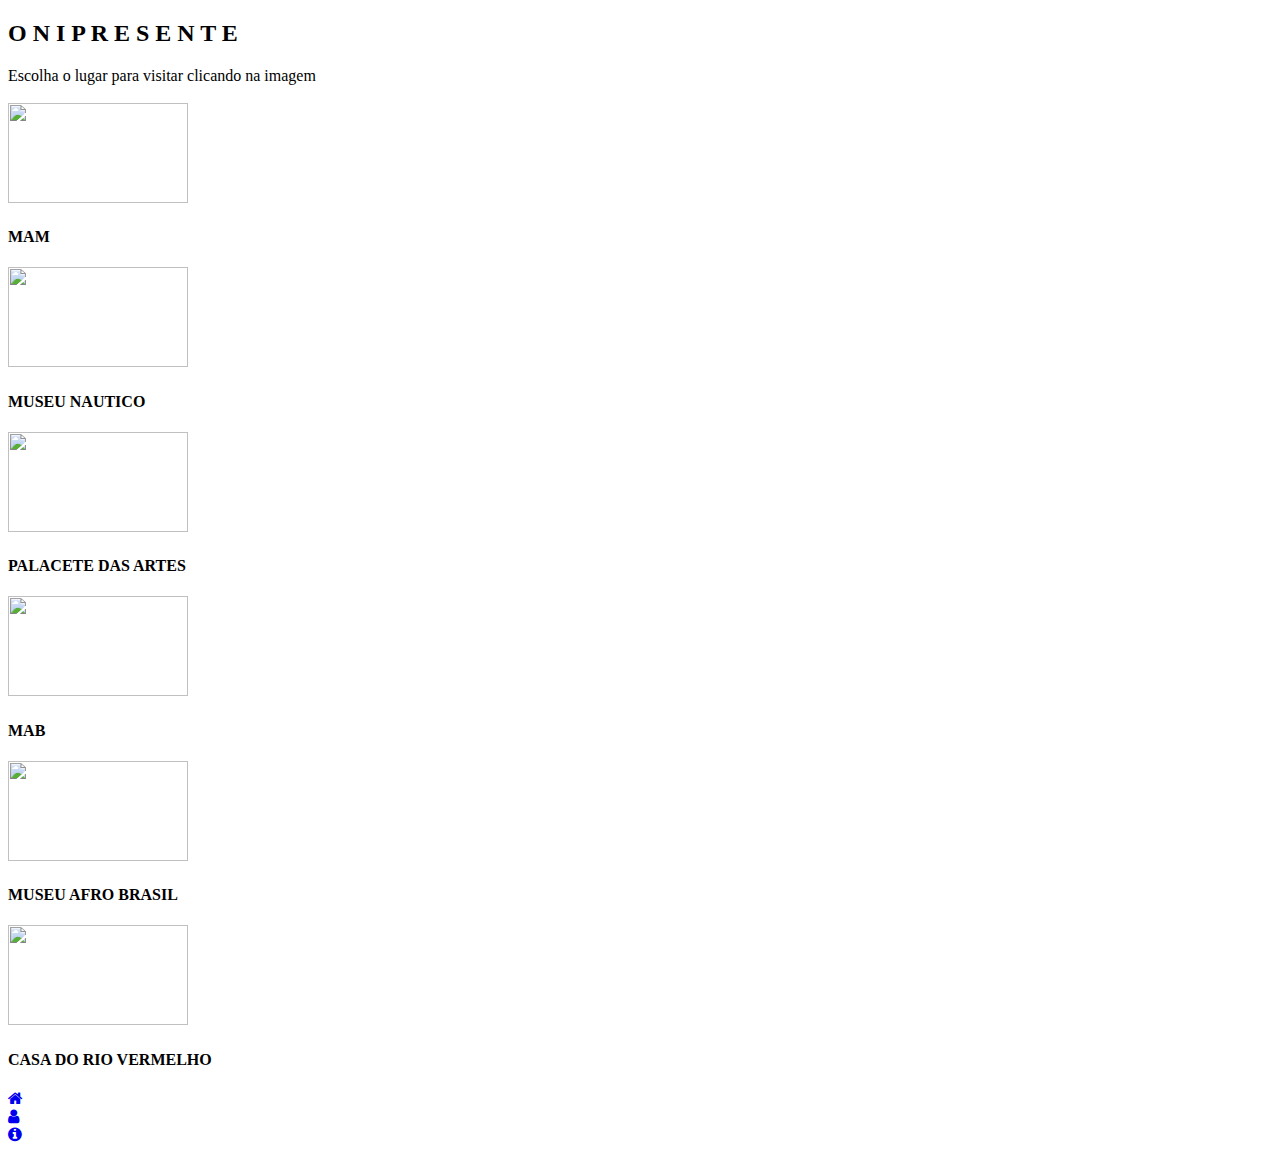
==== appEmpreendorismo/index.html @ 02ec4374 "Add files via upload" ====
<!DOCTYPE html>
<html lang="pt-br">
<head>
    <meta charset="UTF-8">
    <meta name="viewport" content="width=device-width, initial-scale=1.0">
    <title>App Onipresente</title>
    <link rel="stylesheet" href="index.css">
    <link rel="stylesheet" href="https://cdnjs.cloudflare.com/ajax/libs/font-awesome/4.7.0/css/font-awesome.min.css">
    <link rel="preconnect" href="https://fonts.googleapis.com">
    <link rel="preconnect" href="https://fonts.gstatic.com" crossorigin>
    <link href="https://fonts.googleapis.com/css2?family=Poppins:wght@100&display=swap" rel="stylesheet">
    <link rel="preconnect" href="https://fonts.googleapis.com">
    <link rel="preconnect" href="https://fonts.gstatic.com" crossorigin>
    <link href="https://fonts.googleapis.com/css2?family=Montserrat:wght@900&display=swap" rel="stylesheet">
</head>
<body>
    <div class="logo">
        <h2>O N I P R E S E N T E</h2>
    </div>

    <div class="homePage">
        <div class="apresentation">Escolha o lugar para visitar clicando na imagem</div>
        <br>

        <div class="grid-container">
            <div class="grid-item" id="man">
                <div class="card">
                    <img src="/assets/man.jpeg" width="180px" height="100px" alt="">
                    <div class="description">
                        <h4>MAM</h4>
                    </div>
                </div>
            </div>
            <div class="grid-item" id="nautico"> 
                <div class="card">
                    <img src="/assets/nautico.jpeg" width="180px" height="100px" alt="">
                    <div class="description">
                        <h4>MUSEU NAUTICO</h4>
                    </div>
                </div>
            </div>
            <div class="grid-item" id="palacete">
                <div class="card">
                    <img src="/assets/palacete.jpeg" width="180px" height="100px" alt="">
                    <div class="description">
                        <h4>PALACETE DAS ARTES</h4>
                    </div>
                </div>
            </div>  
            <div class="grid-item" id="mab">
                <div class="card">
                    <img src="/assets/mab.jpeg" width="180px" height="100px" alt="">
                    <div class="description">
                        <h4>MAB</h4>
                    </div>
                </div>
            </div>
            <div class="grid-item" id="afro">
                <div class="card">
                    <img src="/assets/Museu_Afro_Brasil.jpeg" width="180px" height="100px" alt="">
                    <div class="description">
                        <h4>MUSEU AFRO BRASIL</h4>
                    </div>
                </div>
            </div>
            <div class="grid-item" id="rio">
                <div class="card">
                    <img src="/assets/rio vermelhor.jpeg" width="180px" height="100px" alt="">
                    <div class="description">
                        <h4>CASA DO RIO VERMELHO</h4>
                    </div>
                </div>
            </div>  
        </div>
    </div>


    
    <div class="footer">
        <div class="containerFooter">
            <div>
                <a href="index.html"><i class="fa fa-home"></i></a>
            </div>

            <div>
                <a href="index.html"><i class="fa fa-user"></i></a>
            </div>

            <div>
                <a href="index.html"><i class="fa fa-info-circle"></i></a>
            </div>
        </div>
    </div>

    <script src="index.js"></script>
</body>
</html>
---- appEmpreendorismo/index.css ----
@media only screen and (max-width: 480px) {
    body{
        margin: 0;
        font-family: 'Poppins', sans-serif;
        font-weight: bold;
    }
    
    .logo{
        padding: 0.1% 0% 0.1% 0%;
        width: 100vw;
    }

    .logo p{
        font-size: large;
        text-align: center;
    }

    .footer {
        position: absolute;
        bottom: 0;
        left: 0;
        right: 0;
        height: auto;
        width: 100vw;
        height: 7%;
        background-color: #f5f5f5;
     }

     .containerFooter {
        display: flex;
        align-items: center;
        justify-content: center;
        flex-direction: row;
        text-align: center;
      }

      .containerFooter > div {
        width: 100vw;
        height: 100%;
        color: black;
        font-size: 150%;
        margin-top: 1%;
      }

      .homePage{
        width: 100vw;
        height: 83.8vh;
        background-color: #f5f5f5;
        margin-top: -3%;
      }

      .apresentation{
        text-align: center;
        padding-top: 1%;
      }

      .grid-container {
        display: grid;
        grid-template-columns: auto auto;
        margin-left: 4%;
      }

      .watch{
        font-family: "Roboto", sans-serif;
        text-transform: uppercase;
        outline: 0;
        background-color: #10B5BF;
        width: 50%;
        border: 0;
        padding: 15px;
        color: #FFFFFF;
        font-size: 14px;
        -webkit-transition: all 0.3 ease;
        transition: all 0.3 ease;
        position: absolute;
        top: 83%;
        left: 50%;
        margin: 0px 0 0 -25%;
      }

      a{
        text-decoration: underline;
        color: black;
      }

      img{
        border-radius: 10px;
      }

      .logo{
        font-family: 'Montserrat', sans-serif;
        text-align: center;
        font-weight: bold;
        color: white;
        background-color: #10B5BF;
        margin-top: -2%;
      }

      .description{
        text-align: center;
        margin-top: -20px;
      }

      .imgPlaces{
        margin-left: 7%;
        width: 85%;
        height: 55%;
      }

      .apresentationPlaces{
        margin: 0 10px 0 10px;
        text-align: justify;
      }
}
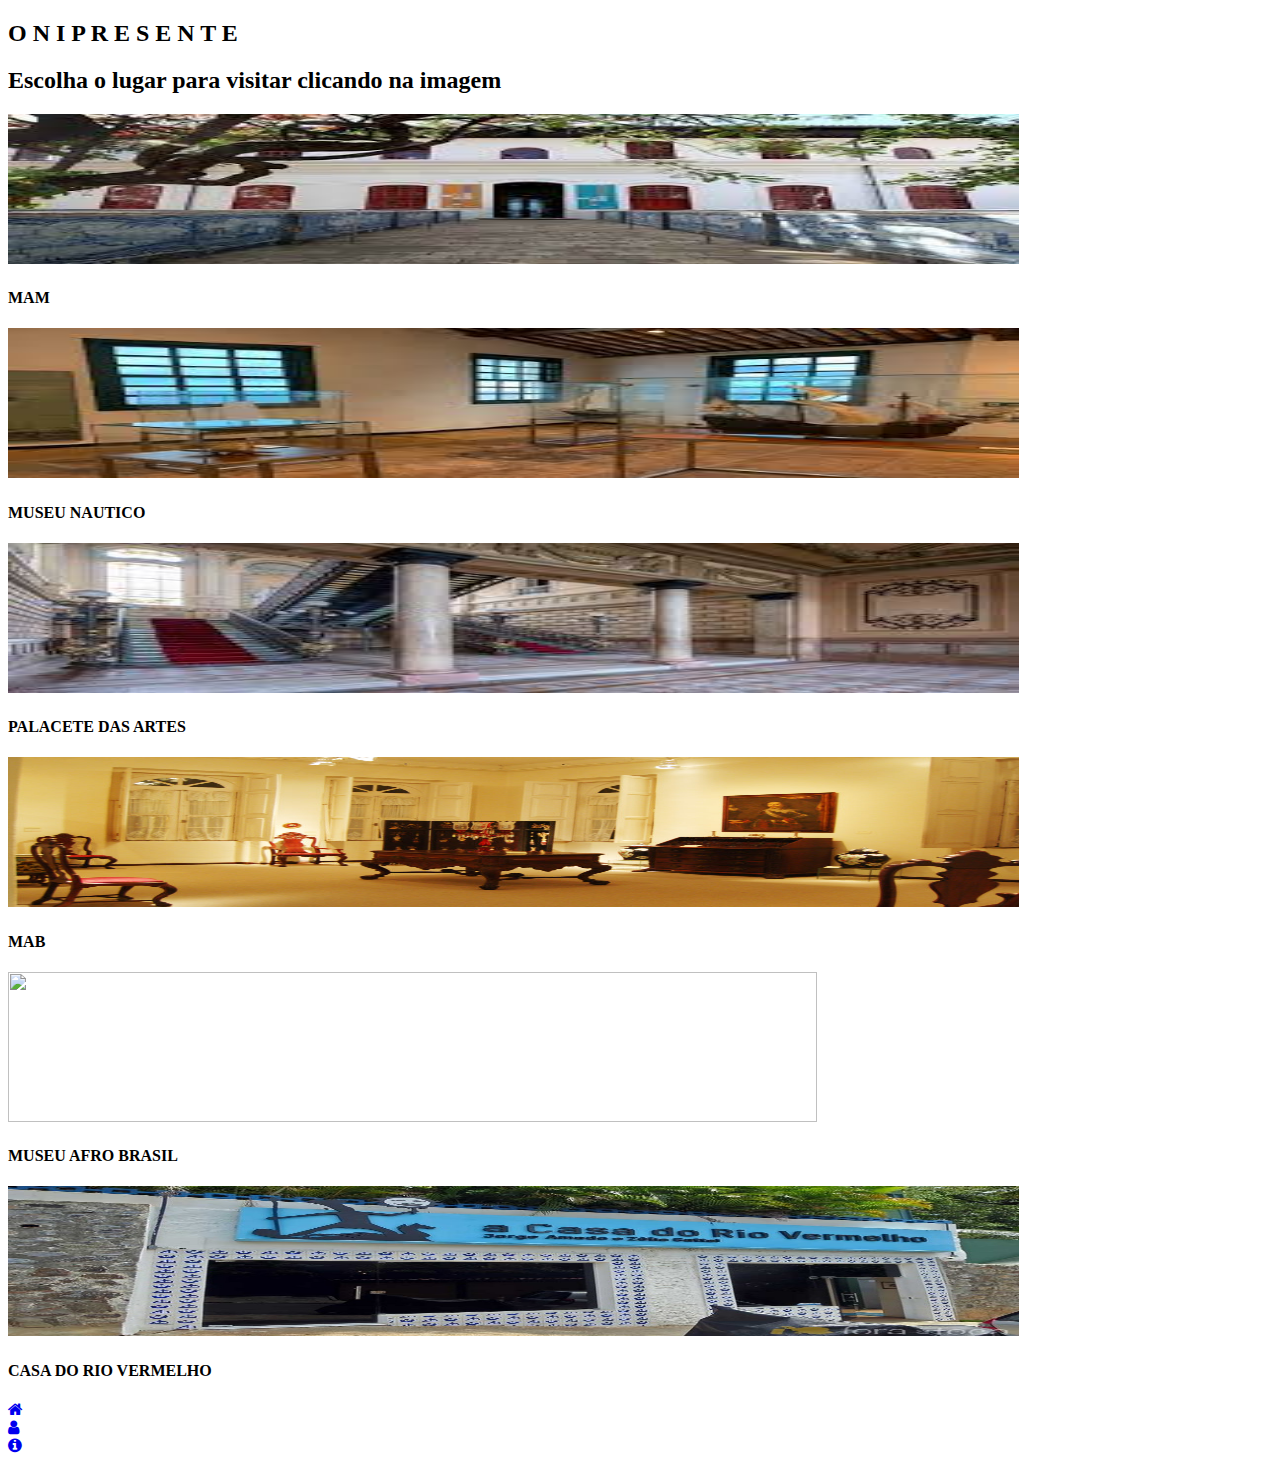
==== commit 3d152b3b: "Add files via upload" ====
--- a/appEmpreendorismo/index.html
+++ b/appEmpreendorismo/index.html
@@ -19,13 +19,12 @@
     </div>
 
     <div class="homePage">
-        <div class="apresentation">Escolha o lugar para visitar clicando na imagem</div>
-        <br>
+        <div class="apresentation"><h2>Escolha o lugar para visitar clicando na imagem</h2></div>
 
         <div class="grid-container">
             <div class="grid-item" id="man">
                 <div class="card">
-                    <img src="/assets/man.jpeg" width="180px" height="100px" alt="">
+                    <img src="./assets/man.jpeg" width="80%" height="150px" alt="">
                     <div class="description">
                         <h4>MAM</h4>
                     </div>
@@ -33,7 +32,7 @@
             </div>
             <div class="grid-item" id="nautico"> 
                 <div class="card">
-                    <img src="/assets/nautico.jpeg" width="180px" height="100px" alt="">
+                    <img src="./assets/nautico.jpeg" width="80%" height="150px" alt="">
                     <div class="description">
                         <h4>MUSEU NAUTICO</h4>
                     </div>
@@ -41,7 +40,7 @@
             </div>
             <div class="grid-item" id="palacete">
                 <div class="card">
-                    <img src="/assets/palacete.jpeg" width="180px" height="100px" alt="">
+                    <img src="./assets/palacete.jpeg" width="80%" height="150px" alt="">
                     <div class="description">
                         <h4>PALACETE DAS ARTES</h4>
                     </div>
@@ -49,7 +48,7 @@
             </div>  
             <div class="grid-item" id="mab">
                 <div class="card">
-                    <img src="/assets/mab.jpeg" width="180px" height="100px" alt="">
+                    <img src="./assets/mab.jpeg" width="80%" height="150px" alt="">
                     <div class="description">
                         <h4>MAB</h4>
                     </div>
@@ -57,7 +56,7 @@
             </div>
             <div class="grid-item" id="afro">
                 <div class="card">
-                    <img src="/assets/Museu_Afro_Brasil.jpeg" width="180px" height="100px" alt="">
+                    <img src="./assets/Museu_Afro_Brasil.jpeg" width="80%" height="150px" alt="">
                     <div class="description">
                         <h4>MUSEU AFRO BRASIL</h4>
                     </div>
@@ -65,7 +64,7 @@
             </div>
             <div class="grid-item" id="rio">
                 <div class="card">
-                    <img src="/assets/rio vermelhor.jpeg" width="180px" height="100px" alt="">
+                    <img src="./assets/rio vermelhor.jpeg" width="80%" height="150px" alt="">
                     <div class="description">
                         <h4>CASA DO RIO VERMELHO</h4>
                     </div>
--- a/appEmpreendorismo/index.css
+++ b/appEmpreendorismo/index.css
@@ -16,14 +16,14 @@
     }
 
     .footer {
-        position: absolute;
+        position: fixed;
         bottom: 0;
         left: 0;
         right: 0;
         height: auto;
         width: 100vw;
         height: 7%;
-        background-color: #f5f5f5;
+        background-color: white;
      }
 
      .containerFooter {
@@ -44,9 +44,14 @@
 
       .homePage{
         width: 100vw;
-        height: 83.8vh;
-        background-color: #f5f5f5;
-        margin-top: -3%;
+        height: 100%;
+        background-color: white;
+      }
+
+      .homePagePlaces{
+        width: 100vw;
+        height: 100vh;
+        background-color: white;
       }
 
       .apresentation{
@@ -56,7 +61,7 @@
 
       .grid-container {
         display: grid;
-        grid-template-columns: auto auto;
+        grid-template-columns: auto;
         margin-left: 4%;
       }
 
@@ -73,7 +78,7 @@
         -webkit-transition: all 0.3 ease;
         transition: all 0.3 ease;
         position: absolute;
-        top: 83%;
+        top: 80%;
         left: 50%;
         margin: 0px 0 0 -25%;
       }
@@ -85,6 +90,14 @@
 
       img{
         border-radius: 10px;
+        margin: auto;
+        object-fit: cover;
+      }
+
+      .card{
+        display: flex;
+        justify-content: center;
+        flex-direction: column;
       }
 
       .logo{
@@ -98,18 +111,22 @@
 
       .description{
         text-align: center;
-        margin-top: -20px;
+        margin-top: -15px;
       }
 
       .imgPlaces{
-        margin-left: 7%;
-        width: 85%;
-        height: 55%;
+        margin: auto;
+        margin-top: 10%;
+        width: 90%;
       }
 
       .apresentationPlaces{
-        margin: 0 10px 0 10px;
+        margin: 50px 10px 0 10px;
         text-align: justify;
+      }
+
+      #rio{
+        margin-bottom: 20%;
       }
 }
 
